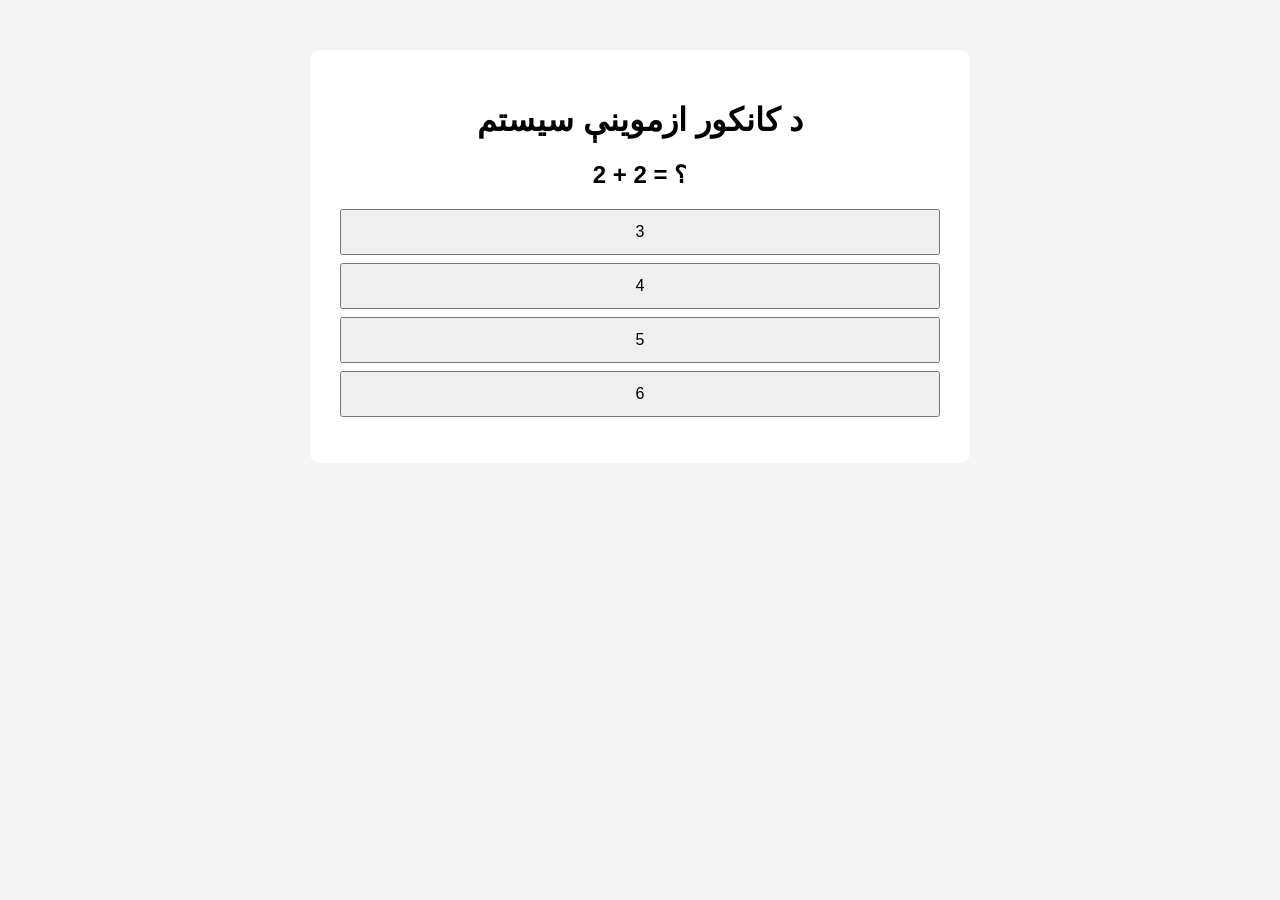
==== kankor.html @ bb3a46e0 "Update Kankor Quiz HTML structure and content" ====
<!DOCTYPE html>
<html lang="ps">
<head>
<meta charset="UTF-8">
<title>Kankor Quiz</title>

<style>

body{
font-family:Arial;
background:#f4f4f4;
text-align:center;
}

.container{
width:600px;
margin:auto;
background:white;
padding:30px;
border-radius:10px;
margin-top:50px;
}

button{
display:block;
width:100%;
padding:12px;
margin:8px 0;
font-size:16px;
cursor:pointer;
}

</style>

</head>

<body>

<div class="container">

<h1>د کانکور ازموینې سیستم</h1>

<h2 id="question"></h2>

<div id="answers"></div>

<p id="result"></p>

</div>

<script>

let questions=[

{
q:"2 + 2 = ؟",
options:["3","4","5","6"],
answer:1
},

{
q:"5 × 3 = ؟",
options:["15","10","20","8"],
answer:0
},

{
q:"د افغانستان پلازمینه څه ده؟",
options:["کابل","کندهار","هرات","مزار"],
answer:0
}

]

let current=0
let score=0

function loadQuestion(){

let q=questions[current]

document.getElementById("question").innerText=q.q

let answers=""

q.options.forEach((opt,i)=>{
answers+=`<button onclick="check(${i})">${opt}</button>`
})

document.getElementById("answers").innerHTML=answers

}

function check(i){

if(i==questions[current].answer){
score++
}

current++

if(current<questions.length){
loadQuestion()
}else{

document.querySelector(".container").innerHTML=
"<h2>ازموینه ختم شوه</h2><p>ستاسو نمره: "+score+" / "+questions.length+"</p>"

}

}

loadQuestion()

</script>

</body>
</html>
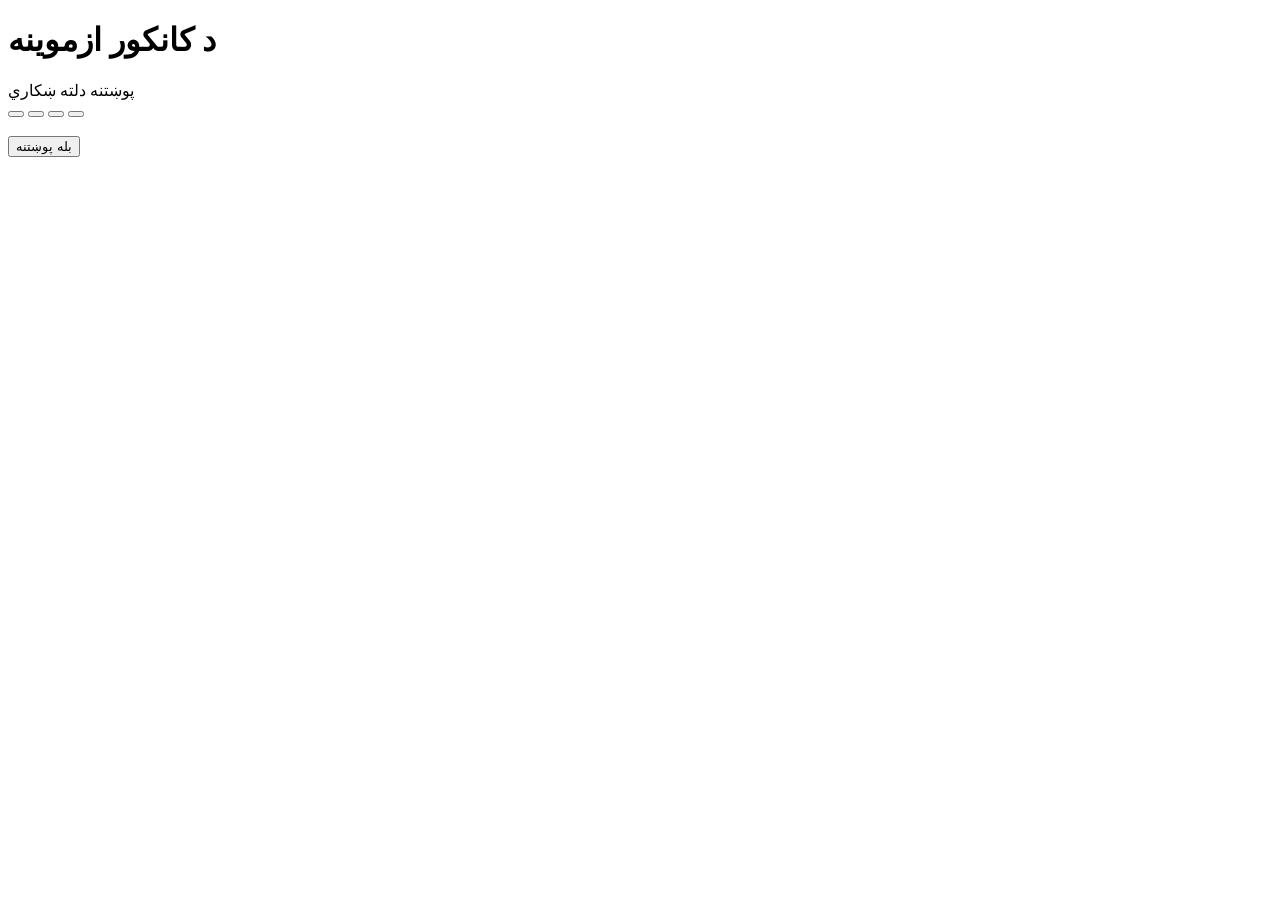
==== commit 3602aaee: "Refactor Kankor quiz HTML structure and content" ====
--- a/kankor.html
+++ b/kankor.html
@@ -1,118 +1,37 @@
 <!DOCTYPE html>
 <html lang="ps">
+
 <head>
 <meta charset="UTF-8">
 <title>Kankor Quiz</title>
 
-<style>
-
-body{
-font-family:Arial;
-background:#f4f4f4;
-text-align:center;
-}
-
-.container{
-width:600px;
-margin:auto;
-background:white;
-padding:30px;
-border-radius:10px;
-margin-top:50px;
-}
-
-button{
-display:block;
-width:100%;
-padding:12px;
-margin:8px 0;
-font-size:16px;
-cursor:pointer;
-}
-
-</style>
+<link rel="stylesheet" href="css/style.css">
 
 </head>
 
 <body>
 
-<div class="container">
+<h1>د کانکور ازموینه</h1>
 
-<h1>د کانکور ازموینې سیستم</h1>
+<div class="quiz-container">
 
-<h2 id="question"></h2>
+<div id="question">پوښتنه دلته ښکاري</div>
 
-<div id="answers"></div>
+<div id="answers">
+<button onclick="checkAnswer(0)" id="a0"></button>
+<button onclick="checkAnswer(1)" id="a1"></button>
+<button onclick="checkAnswer(2)" id="a2"></button>
+<button onclick="checkAnswer(3)" id="a3"></button>
+</div>
 
-<p id="result"></p>
+<br>
+
+<button onclick="nextQuestion()">بله پوښتنه</button>
 
 </div>
 
-<script>
-
-let questions=[
-
-{
-q:"2 + 2 = ؟",
-options:["3","4","5","6"],
-answer:1
-},
-
-{
-q:"5 × 3 = ؟",
-options:["15","10","20","8"],
-answer:0
-},
-
-{
-q:"د افغانستان پلازمینه څه ده؟",
-options:["کابل","کندهار","هرات","مزار"],
-answer:0
-}
-
-]
-
-let current=0
-let score=0
-
-function loadQuestion(){
-
-let q=questions[current]
-
-document.getElementById("question").innerText=q.q
-
-let answers=""
-
-q.options.forEach((opt,i)=>{
-answers+=`<button onclick="check(${i})">${opt}</button>`
-})
-
-document.getElementById("answers").innerHTML=answers
-
-}
-
-function check(i){
-
-if(i==questions[current].answer){
-score++
-}
-
-current++
-
-if(current<questions.length){
-loadQuestion()
-}else{
-
-document.querySelector(".container").innerHTML=
-"<h2>ازموینه ختم شوه</h2><p>ستاسو نمره: "+score+" / "+questions.length+"</p>"
-
-}
-
-}
-
-loadQuestion()
-
-</script>
+<script src="data/questions.js"></script>
+<script src="js/quiz.js"></script>
 
 </body>
 </html>
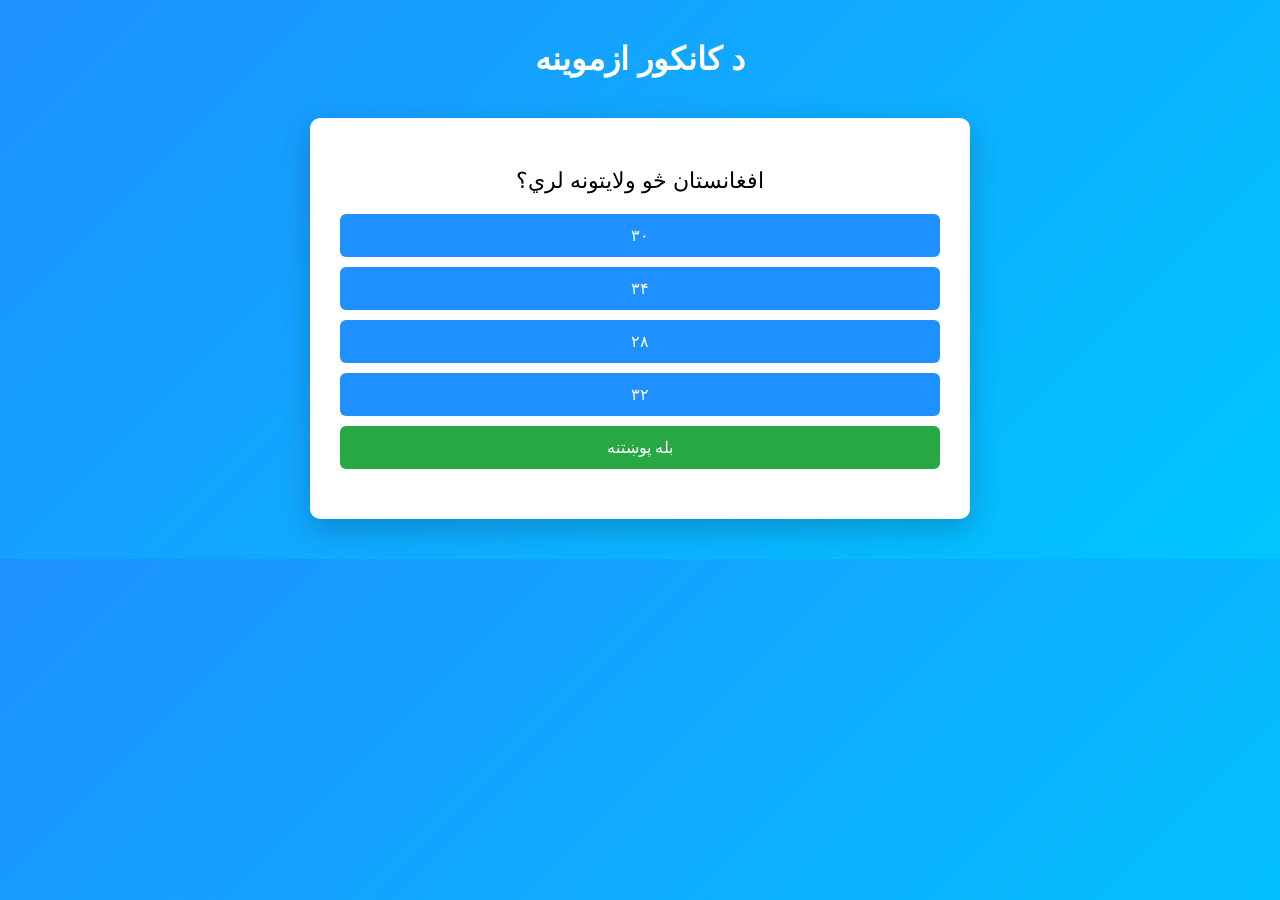
==== commit 6f225ab6: "Update kankor.html" ====
--- a/kankor.html
+++ b/kankor.html
@@ -1,11 +1,66 @@
 <!DOCTYPE html>
 <html lang="ps">
+<head>
 
-<head>
 <meta charset="UTF-8">
 <title>Kankor Quiz</title>
 
-<link rel="stylesheet" href="css/style.css">
+<style>
+
+body{
+font-family:Arial;
+background:linear-gradient(135deg,#1e90ff,#00c6ff);
+text-align:center;
+margin:0;
+}
+
+h1{
+color:white;
+margin-top:40px;
+}
+
+.quiz-box{
+width:600px;
+background:white;
+margin:40px auto;
+padding:30px;
+border-radius:10px;
+box-shadow:0 10px 30px rgba(0,0,0,0.2);
+}
+
+#question{
+font-size:22px;
+margin:20px 0;
+}
+
+button{
+display:block;
+width:100%;
+padding:12px;
+margin:10px 0;
+border:none;
+background:#1e90ff;
+color:white;
+font-size:16px;
+border-radius:6px;
+cursor:pointer;
+}
+
+button:hover{
+background:#0066cc;
+}
+
+.next{
+background:#28a745;
+}
+
+#result{
+margin-top:20px;
+font-size:20px;
+font-weight:bold;
+}
+
+</style>
 
 </head>
 
@@ -13,25 +68,91 @@
 
 <h1>د کانکور ازموینه</h1>
 
-<div class="quiz-container">
+<div class="quiz-box">
 
-<div id="question">پوښتنه دلته ښکاري</div>
+<div id="question"></div>
 
-<div id="answers">
-<button onclick="checkAnswer(0)" id="a0"></button>
-<button onclick="checkAnswer(1)" id="a1"></button>
-<button onclick="checkAnswer(2)" id="a2"></button>
-<button onclick="checkAnswer(3)" id="a3"></button>
-</div>
+<button onclick="answer(0)" id="a0"></button>
+<button onclick="answer(1)" id="a1"></button>
+<button onclick="answer(2)" id="a2"></button>
+<button onclick="answer(3)" id="a3"></button>
 
-<br>
+<button class="next" onclick="next()">بله پوښتنه</button>
 
-<button onclick="nextQuestion()">بله پوښتنه</button>
+<div id="result"></div>
 
 </div>
 
-<script src="data/questions.js"></script>
-<script src="js/quiz.js"></script>
+<script>
+
+var questions=[
+
+{
+q:"افغانستان څو ولایتونه لري؟",
+a:["۳۰","۳۴","۲۸","۳۲"],
+c:1
+},
+
+{
+q:"2 + 3 څو کېږي؟",
+a:["4","5","6","7"],
+c:1
+},
+
+{
+q:"کابل د کوم هېواد پلازمینه ده؟",
+a:["پاکستان","افغانستان","ایران","هند"],
+c:1
+}
+
+];
+
+var current=0;
+var score=0;
+
+function load(){
+
+document.getElementById("question").innerText=questions[current].q;
+
+for(var i=0;i<4;i++){
+document.getElementById("a"+i).innerText=questions[current].a[i];
+}
+
+}
+
+function answer(i){
+
+if(i==questions[current].c){
+alert("سم ځواب!");
+score++;
+}else{
+alert("غلط ځواب");
+}
+
+}
+
+function next(){
+
+current++;
+
+if(current>=questions.length){
+
+document.getElementById("result").innerText="ستاسې نمرې: "+score+" / "+questions.length;
+
+current=0;
+score=0;
+
+return;
+
+}
+
+load();
+
+}
+
+load();
+
+</script>
 
 </body>
 </html>
